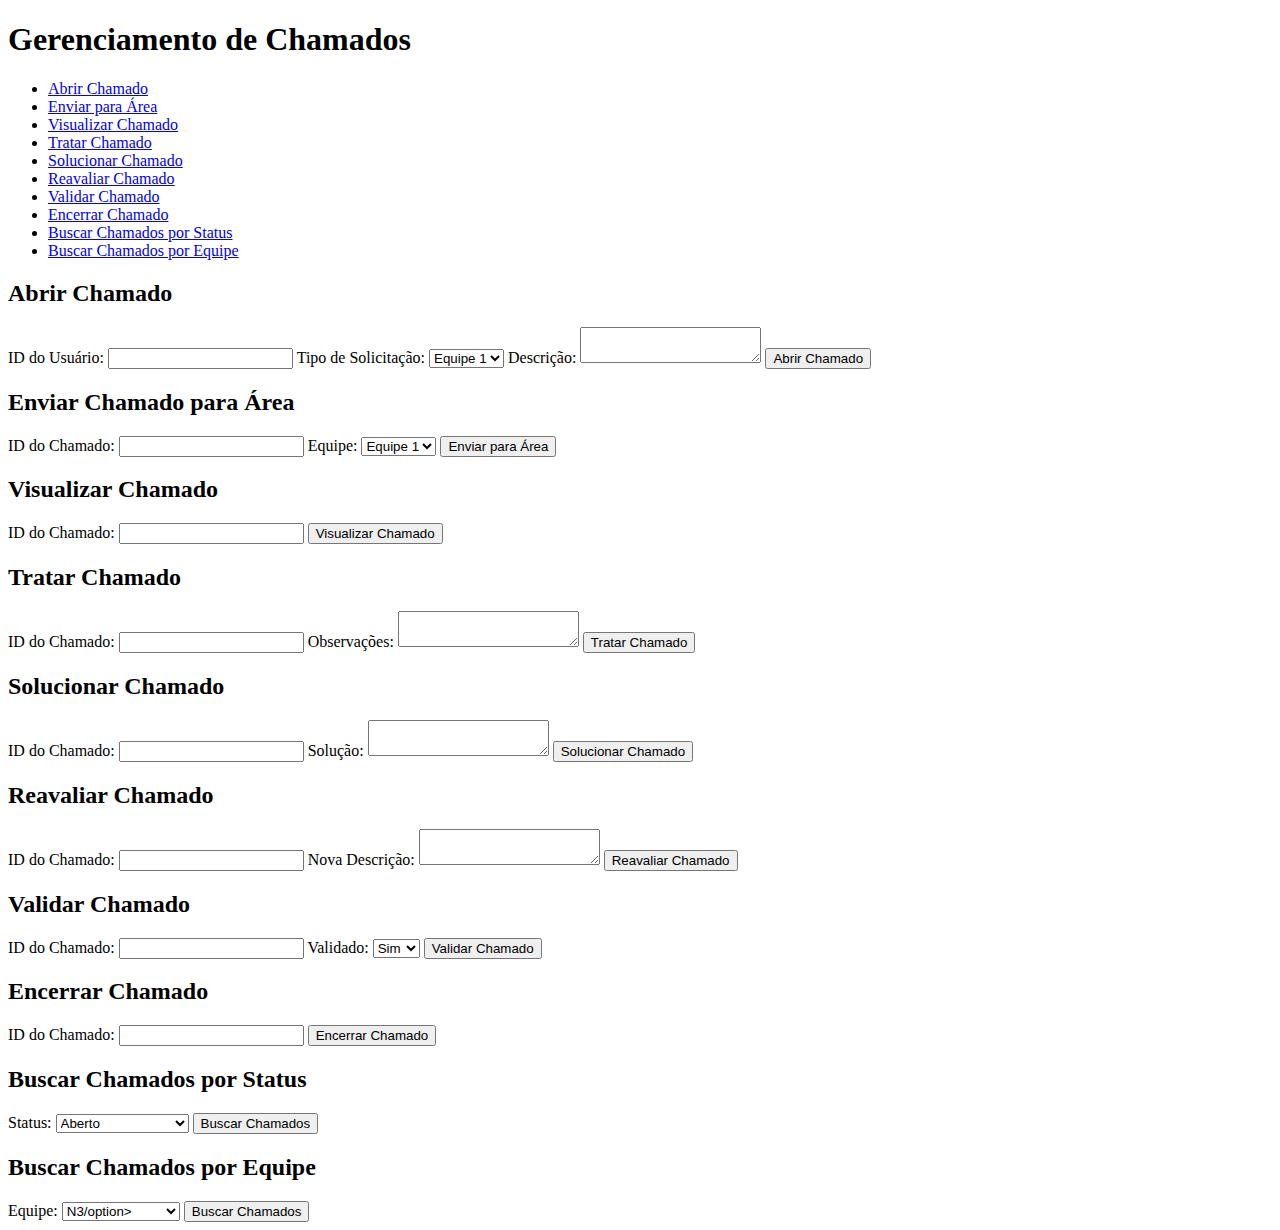
==== src/main/resources/templates/chamados.html @ 6f2ad8d2 "adicionando email - front - e novos metodos" ====
<!DOCTYPE html>
<html lang="pt-br">
<head>
    <meta charset="UTF-8">
    <meta name="viewport" content="width=device-width, initial-scale=1.0">
    <title>Gerenciamento de Chamados</title>
    <link rel="stylesheet" href="/css/styles.css">
</head>
<body>
<h1>Gerenciamento de Chamados</h1>
<nav>
    <ul>
        <li><a href="#abrir-chamado">Abrir Chamado</a></li>
        <li><a href="#enviar-para-area">Enviar para Área</a></li>
        <li><a href="#visualizar-chamado">Visualizar Chamado</a></li>
        <li><a href="#tratar-chamado">Tratar Chamado</a></li>
        <li><a href="#solucionar-chamado">Solucionar Chamado</a></li>
        <li><a href="#reavaliar-chamado">Reavaliar Chamado</a></li>
        <li><a href="#validar-chamado">Validar Chamado</a></li>
        <li><a href="#encerrar-chamado">Encerrar Chamado</a></li>
        <li><a href="#buscar-status">Buscar Chamados por Status</a></li>
        <li><a href="#buscar-equipe">Buscar Chamados por Equipe</a></li>
    </ul>
</nav>

<section id="abrir-chamado">
    <h2>Abrir Chamado</h2>
    <form id="formAbrirChamado">
        <label for="usuarioId">ID do Usuário:</label>
        <input type="number" id="usuarioId" name="usuarioId" required>
        <label for="tipoSolicitacao">Tipo de Solicitação:</label>
        <select id="tipoSolicitacao" name="tipoSolicitacao" required>
            <option value="EQUIPE1">Equipe 1</option>
            <option value="EQUIPE2">Equipe 2</option>
        </select>
        <label for="descricao">Descrição:</label>
        <textarea id="descricao" name="descricao" required></textarea>
        <button type="submit">Abrir Chamado</button>
    </form>
</section>

<section id="enviar-para-area">
    <h2>Enviar Chamado para Área</h2>
    <form id="formEnviarParaArea">
        <label for="chamadoId">ID do Chamado:</label>
        <input type="number" id="chamadoId" name="chamadoId" required>
        <label for="equipe">Equipe:</label>
        <select id="equipe" name="equipe" required>
            <option value="EQUIPE1">Equipe 1</option>
            <option value="EQUIPE2">Equipe 2</option>
        </select>
        <button type="submit">Enviar para Área</button>
    </form>
</section>

<section id="visualizar-chamado">
    <h2>Visualizar Chamado</h2>
    <form id="formVisualizarChamado">
        <label for="idChamado">ID do Chamado:</label>
        <input type="number" id="idChamado" name="idChamado" required>
        <button type="submit">Visualizar Chamado</button>
    </form>
    <div id="resultadoVisualizarChamado"></div>
</section>

<section id="tratar-chamado">
    <h2>Tratar Chamado</h2>
    <form id="formTratarChamado">
        <label for="chamadoIdTratar">ID do Chamado:</label>
        <input type="number" id="chamadoIdTratar" name="chamadoIdTratar" required>
        <label for="observacoes">Observações:</label>
        <textarea id="observacoes" name="observacoes" required></textarea>
        <button type="submit">Tratar Chamado</button>
    </form>
</section>

<section id="solucionar-chamado">
    <h2>Solucionar Chamado</h2>
    <form id="formSolucionarChamado">
        <label for="chamadoIdSolucionar">ID do Chamado:</label>
        <input type="number" id="chamadoIdSolucionar" name="chamadoIdSolucionar" required>
        <label for="solucao">Solução:</label>
        <textarea id="solucao" name="solucao" required></textarea>
        <button type="submit">Solucionar Chamado</button>
    </form>
</section>

<section id="reavaliar-chamado">
    <h2>Reavaliar Chamado</h2>
    <form id="formReavaliarChamado">
        <label for="chamadoIdReavaliar">ID do Chamado:</label>
        <input type="number" id="chamadoIdReavaliar" name="chamadoIdReavaliar" required>
        <label for="novaDescricao">Nova Descrição:</label>
        <textarea id="novaDescricao" name="novaDescricao" required></textarea>
        <button type="submit">Reavaliar Chamado</button>
    </form>
</section>

<section id="validar-chamado">
    <h2>Validar Chamado</h2>
    <form id="formValidarChamado">
        <label for="chamadoIdValidar">ID do Chamado:</label>
        <input type="number" id="chamadoIdValidar" name="chamadoIdValidar" required>
        <label for="validado">Validado:</label>
        <select id="validado" name="validado" required>
            <option value="true">Sim</option>
            <option value="false">Não</option>
        </select>
        <button type="submit">Validar Chamado</button>
    </form>
</section>

<section id="encerrar-chamado">
    <h2>Encerrar Chamado</h2>
    <form id="formEncerrarChamado">
        <label for="chamadoIdEncerrar">ID do Chamado:</label>
        <input type="number" id="chamadoIdEncerrar" name="chamadoIdEncerrar" required>
        <button type="submit">Encerrar Chamado</button>
    </form>
</section>

<section id="buscar-status">
    <h2>Buscar Chamados por Status</h2>
    <form id="formBuscarStatus">
        <label for="status">Status:</label>
        <select id="status" name="status" required>
            <option value="ABERTO">Aberto</option>
            <option value="ENVIADO_PARA_AREA">Enviado para Área</option>
            <option value="TRATADO">Tratado</option>
            <option value="SOLUCIONADO">Solucionado</option>
            <option value="REAVALIADO">Reavaliado</option>
            <option value="VALIDADO">Validado</option>
            <option value="ENCERRADO">Encerrado</option>
        </select>
        <button type="submit">Buscar Chamados</button>
    </form>
    <div id="resultadoBuscaStatus"></div>
</section>

<section id="buscar-equipe">
    <h2>Buscar Chamados por Equipe</h2>
    <form id="formBuscarEquipe">
        <label for="equipeBuscar">Equipe:</label>
        <select id="equipeBuscar" name="equipeBuscar" required>
            <option value="N3">N3/option>
            <option value="PRESENCIAL">PRESENCIAL</option>
            <option value="ATENDIMENTO">ATENDIMENTO</option>
        </select>
        <button type="submit">Buscar Chamados</button>
    </form>
    <div id="resultadoBuscaEquipe"></div>
</section>

<script src="/js/chamados.js"></script>
</body>
</html>
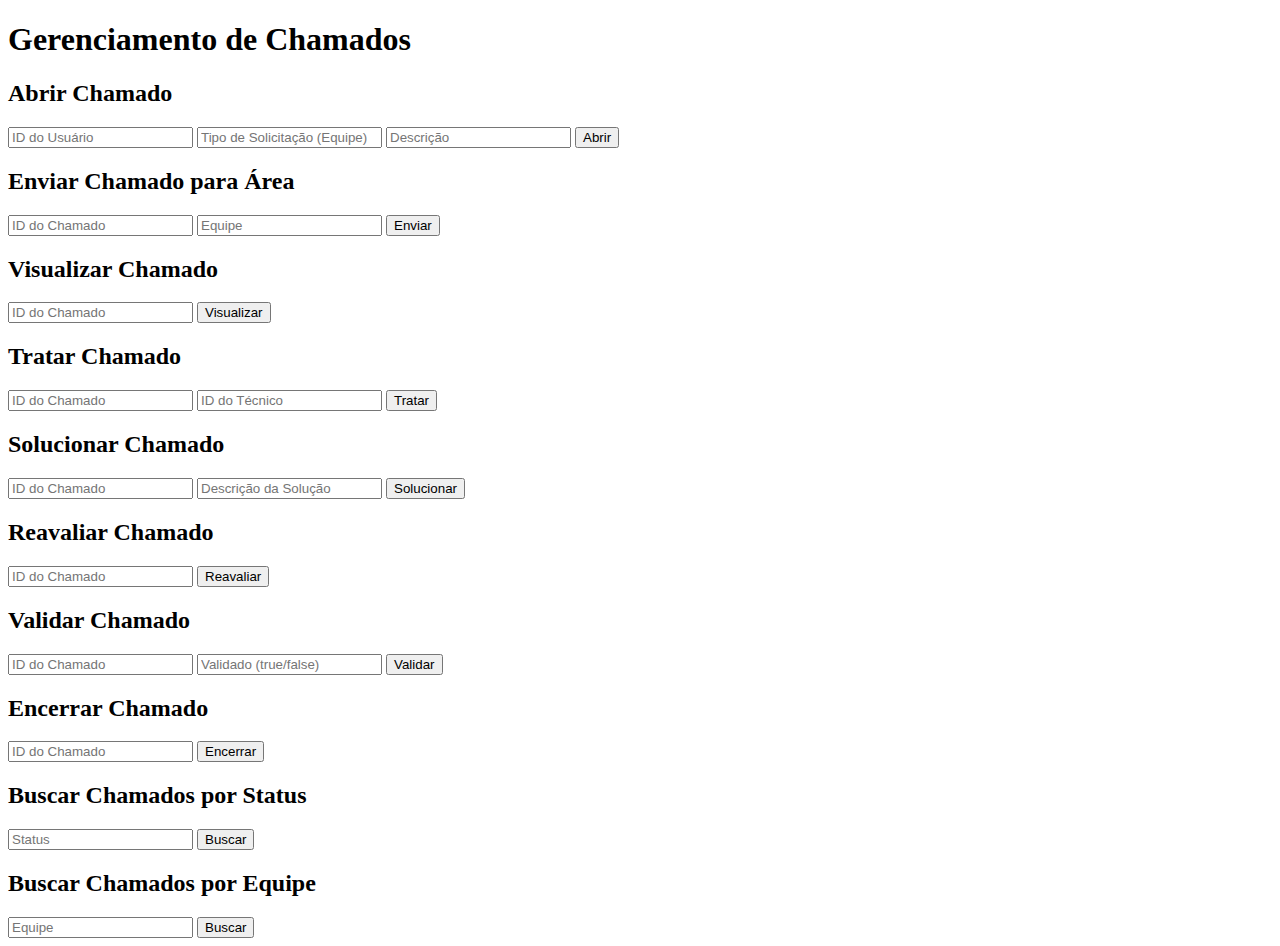
==== commit 467c065b: "ajustando execpitons e metodos" ====
--- a/src/main/resources/templates/chamados.html
+++ b/src/main/resources/templates/chamados.html
@@ -1,5 +1,5 @@
 <!DOCTYPE html>
-<html lang="pt-br">
+<html lang="pt-BR">
 <head>
     <meta charset="UTF-8">
     <meta name="viewport" content="width=device-width, initial-scale=1.0">
@@ -7,149 +7,97 @@
     <link rel="stylesheet" href="/css/styles.css">
 </head>
 <body>
-<h1>Gerenciamento de Chamados</h1>
-<nav>
-    <ul>
-        <li><a href="#abrir-chamado">Abrir Chamado</a></li>
-        <li><a href="#enviar-para-area">Enviar para Área</a></li>
-        <li><a href="#visualizar-chamado">Visualizar Chamado</a></li>
-        <li><a href="#tratar-chamado">Tratar Chamado</a></li>
-        <li><a href="#solucionar-chamado">Solucionar Chamado</a></li>
-        <li><a href="#reavaliar-chamado">Reavaliar Chamado</a></li>
-        <li><a href="#validar-chamado">Validar Chamado</a></li>
-        <li><a href="#encerrar-chamado">Encerrar Chamado</a></li>
-        <li><a href="#buscar-status">Buscar Chamados por Status</a></li>
-        <li><a href="#buscar-equipe">Buscar Chamados por Equipe</a></li>
-    </ul>
-</nav>
+<div class="container">
+    <h1>Gerenciamento de Chamados</h1>
 
-<section id="abrir-chamado">
-    <h2>Abrir Chamado</h2>
-    <form id="formAbrirChamado">
-        <label for="usuarioId">ID do Usuário:</label>
-        <input type="number" id="usuarioId" name="usuarioId" required>
-        <label for="tipoSolicitacao">Tipo de Solicitação:</label>
-        <select id="tipoSolicitacao" name="tipoSolicitacao" required>
-            <option value="EQUIPE1">Equipe 1</option>
-            <option value="EQUIPE2">Equipe 2</option>
-        </select>
-        <label for="descricao">Descrição:</label>
-        <textarea id="descricao" name="descricao" required></textarea>
-        <button type="submit">Abrir Chamado</button>
-    </form>
-</section>
+    <!-- Abrir Chamado -->
+    <div class="form-section">
+        <h2>Abrir Chamado</h2>
+        <form id="abrir-chamado-form">
+            <input type="number" id="usuario-id" placeholder="ID do Usuário" required>
+            <input type="text" id="tipo-solicitacao" placeholder="Tipo de Solicitação (Equipe)" required>
+            <input type="text" id="descricao" placeholder="Descrição" required>
+            <button type="button" onclick="abrirChamado()">Abrir</button>
+        </form>
+        <div id="resultado-abrir"></div>
+    </div>
 
-<section id="enviar-para-area">
-    <h2>Enviar Chamado para Área</h2>
-    <form id="formEnviarParaArea">
-        <label for="chamadoId">ID do Chamado:</label>
-        <input type="number" id="chamadoId" name="chamadoId" required>
-        <label for="equipe">Equipe:</label>
-        <select id="equipe" name="equipe" required>
-            <option value="EQUIPE1">Equipe 1</option>
-            <option value="EQUIPE2">Equipe 2</option>
-        </select>
-        <button type="submit">Enviar para Área</button>
-    </form>
-</section>
+    <!-- Enviar Chamado para Área -->
+    <div class="form-section">
+        <h2>Enviar Chamado para Área</h2>
+        <input type="number" id="id-enviar" placeholder="ID do Chamado" required>
+        <input type="text" id="equipe-enviar" placeholder="Equipe" required>
+        <button onclick="enviarParaArea()">Enviar</button>
+        <div id="resultado-enviar"></div>
+    </div>
 
-<section id="visualizar-chamado">
-    <h2>Visualizar Chamado</h2>
-    <form id="formVisualizarChamado">
-        <label for="idChamado">ID do Chamado:</label>
-        <input type="number" id="idChamado" name="idChamado" required>
-        <button type="submit">Visualizar Chamado</button>
-    </form>
-    <div id="resultadoVisualizarChamado"></div>
-</section>
+    <!-- Visualizar Chamado -->
+    <div class="form-section">
+        <h2>Visualizar Chamado</h2>
+        <input type="number" id="id-visualizar" placeholder="ID do Chamado" required>
+        <button onclick="visualizarChamado()">Visualizar</button>
+        <div id="resultado-visualizar"></div>
+    </div>
 
-<section id="tratar-chamado">
-    <h2>Tratar Chamado</h2>
-    <form id="formTratarChamado">
-        <label for="chamadoIdTratar">ID do Chamado:</label>
-        <input type="number" id="chamadoIdTratar" name="chamadoIdTratar" required>
-        <label for="observacoes">Observações:</label>
-        <textarea id="observacoes" name="observacoes" required></textarea>
-        <button type="submit">Tratar Chamado</button>
-    </form>
-</section>
+    <!-- Tratar Chamado -->
+    <div class="form-section">
+        <h2>Tratar Chamado</h2>
+        <input type="number" id="id-tratar" placeholder="ID do Chamado" required>
+        <input type="number" id="id-tecnico-tratar" placeholder="ID do Técnico" required>
+        <button onclick="tratarChamado()">Tratar</button>
+        <div id="resultado-tratar"></div>
+    </div>
 
-<section id="solucionar-chamado">
-    <h2>Solucionar Chamado</h2>
-    <form id="formSolucionarChamado">
-        <label for="chamadoIdSolucionar">ID do Chamado:</label>
-        <input type="number" id="chamadoIdSolucionar" name="chamadoIdSolucionar" required>
-        <label for="solucao">Solução:</label>
-        <textarea id="solucao" name="solucao" required></textarea>
-        <button type="submit">Solucionar Chamado</button>
-    </form>
-</section>
+    <!-- Solucionar Chamado -->
+    <div class="form-section">
+        <h2>Solucionar Chamado</h2>
+        <input type="number" id="id-solucionar" placeholder="ID do Chamado" required>
+        <input type="text" id="descricao-solucionar" placeholder="Descrição da Solução" required>
+        <button onclick="solucionarChamado()">Solucionar</button>
+        <div id="resultado-solucionar"></div>
+    </div>
 
-<section id="reavaliar-chamado">
-    <h2>Reavaliar Chamado</h2>
-    <form id="formReavaliarChamado">
-        <label for="chamadoIdReavaliar">ID do Chamado:</label>
-        <input type="number" id="chamadoIdReavaliar" name="chamadoIdReavaliar" required>
-        <label for="novaDescricao">Nova Descrição:</label>
-        <textarea id="novaDescricao" name="novaDescricao" required></textarea>
-        <button type="submit">Reavaliar Chamado</button>
-    </form>
-</section>
+    <!-- Reavaliar Chamado -->
+    <div class="form-section">
+        <h2>Reavaliar Chamado</h2>
+        <input type="number" id="id-reavaliar" placeholder="ID do Chamado" required>
+        <button onclick="reavaliarChamado()">Reavaliar</button>
+        <div id="resultado-reavaliar"></div>
+    </div>
 
-<section id="validar-chamado">
-    <h2>Validar Chamado</h2>
-    <form id="formValidarChamado">
-        <label for="chamadoIdValidar">ID do Chamado:</label>
-        <input type="number" id="chamadoIdValidar" name="chamadoIdValidar" required>
-        <label for="validado">Validado:</label>
-        <select id="validado" name="validado" required>
-            <option value="true">Sim</option>
-            <option value="false">Não</option>
-        </select>
-        <button type="submit">Validar Chamado</button>
-    </form>
-</section>
+    <!-- Validar Chamado -->
+    <div class="form-section">
+        <h2>Validar Chamado</h2>
+        <input type="number" id="id-validar" placeholder="ID do Chamado" required>
+        <input type="text" id="is-validado" placeholder="Validado (true/false)" required>
+        <button onclick="validarChamado()">Validar</button>
+        <div id="resultado-validar"></div>
+    </div>
 
-<section id="encerrar-chamado">
-    <h2>Encerrar Chamado</h2>
-    <form id="formEncerrarChamado">
-        <label for="chamadoIdEncerrar">ID do Chamado:</label>
-        <input type="number" id="chamadoIdEncerrar" name="chamadoIdEncerrar" required>
-        <button type="submit">Encerrar Chamado</button>
-    </form>
-</section>
+    <!-- Encerrar Chamado -->
+    <div class="form-section">
+        <h2>Encerrar Chamado</h2>
+        <input type="number" id="id-encerrar" placeholder="ID do Chamado" required>
+        <button onclick="encerrarChamado()">Encerrar</button>
+        <div id="resultado-encerrar"></div>
+    </div>
 
-<section id="buscar-status">
-    <h2>Buscar Chamados por Status</h2>
-    <form id="formBuscarStatus">
-        <label for="status">Status:</label>
-        <select id="status" name="status" required>
-            <option value="ABERTO">Aberto</option>
-            <option value="ENVIADO_PARA_AREA">Enviado para Área</option>
-            <option value="TRATADO">Tratado</option>
-            <option value="SOLUCIONADO">Solucionado</option>
-            <option value="REAVALIADO">Reavaliado</option>
-            <option value="VALIDADO">Validado</option>
-            <option value="ENCERRADO">Encerrado</option>
-        </select>
-        <button type="submit">Buscar Chamados</button>
-    </form>
-    <div id="resultadoBuscaStatus"></div>
-</section>
+    <!-- Buscar Chamados por Status -->
+    <div class="form-section">
+        <h2>Buscar Chamados por Status</h2>
+        <input type="text" id="status-buscar" placeholder="Status" required>
+        <button onclick="buscarChamadosPorStatus()">Buscar</button>
+        <div id="resultado-buscar-status"></div>
+    </div>
 
-<section id="buscar-equipe">
-    <h2>Buscar Chamados por Equipe</h2>
-    <form id="formBuscarEquipe">
-        <label for="equipeBuscar">Equipe:</label>
-        <select id="equipeBuscar" name="equipeBuscar" required>
-            <option value="N3">N3/option>
-            <option value="PRESENCIAL">PRESENCIAL</option>
-            <option value="ATENDIMENTO">ATENDIMENTO</option>
-        </select>
-        <button type="submit">Buscar Chamados</button>
-    </form>
-    <div id="resultadoBuscaEquipe"></div>
-</section>
+    <!-- Buscar Chamados por Equipe -->
+    <div class="form-section">
+        <h2>Buscar Chamados por Equipe</h2>
+        <input type="text" id="equipe-buscar" placeholder="Equipe" required>
+        <button onclick="buscarChamadosPorEquipe()">Buscar</button>
+        <div id="resultado-buscar-equipe"></div>
+    </div>
+</div>
 
 <script src="/js/chamados.js"></script>
 </body>
